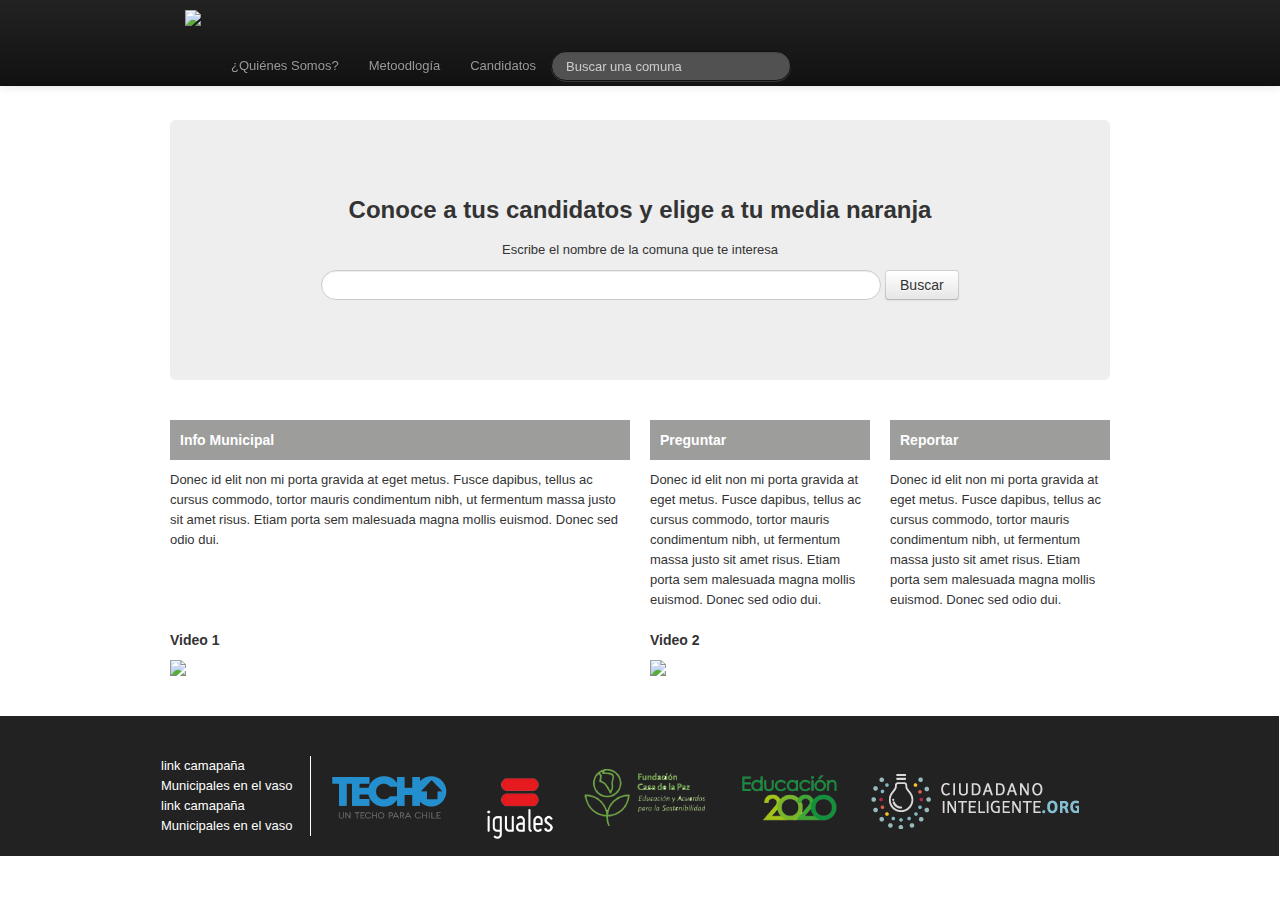
==== index.html @ 514331db "Municipalidades y Carussel" ====
<!DOCTYPE html PUBLIC "-//W3C//DTD XHTML 1.0 Transitional//EN" "http://www.w3.org/TR/xhtml1/DTD/xhtml1-transitional.dtd">
<html lang="en">
<meta http-equiv="content-type" content="text/html; charset=utf-8"/>

	<head>
    <title>Home</title>
    <!-- Bootstrap -->
    <link href="kathe.css" rel="stylesheet">
    <link href="bootstrap/css/bootstrap.min.css" rel="stylesheet">
    <link href="bootstrap/css/bootstrap.css" rel="stylesheet">
    </head>
    
    
<body>

        <div class="navbar navbar-inverse navbar-fixed-top">
            <div class="navbar-inner">
            	<div class="container">
                    <div class="nav-collapse collapse">
                  
                        <ul class="nav">
                        <li><a href="http://www.votainteligente.cl"><img src="images/logoVotaMunicipales.png"></a> </li>
                        <li class="dentroMenu"><a href="#">¿Quiénes Somos?</a></li>
                        <li class="dentroMenu"><a href="#">Metoodlogía</a></li>
                        <li class="dentroMenu"><a href="#">Candidatos</a></li>
                        <li class="dentroMenu"><form class="navbar-search pull-right">
                            <input type="text" class="search-query" placeholder="Buscar una comuna">
                           	</form></li>
                        </ul>
                            
                    </div>
           		 </div>
             </div>
        </div>
          
          
         
         <div class="container">  	
                <div class="buscadorPpal"><h3> <center>Conoce a tus candidatos y elige a tu media naranja </center></h3>
                <center><form class="form-search"> <p> Escribe el nombre de la comuna que te interesa</p>
                <input type="text" class="input-xxlarge search-query"> 
                <button type="submit" class="btn">Buscar</button>
                </form> </center> </div> 
        </div>
    	
    	<div class="container">
         <div class="row">
                <div class="span6">
                <h5 class="subTitulosHome">Info Municipal</h5>
				<p>Donec id elit non mi porta gravida at eget metus. Fusce dapibus, tellus ac cursus commodo, tortor mauris condimentum nibh, ut fermentum massa justo sit amet risus. Etiam porta sem malesuada magna mollis euismod. Donec sed odio dui. </p>
				</div>
                
                <div class="span3">
                <h5 class="subTitulosHome">Preguntar</h5>
				<p>Donec id elit non mi porta gravida at eget metus. Fusce dapibus, tellus ac cursus commodo, tortor mauris condimentum nibh, ut fermentum massa justo sit amet risus. Etiam porta sem malesuada magna mollis euismod. Donec sed odio dui. </p>
                </div>
                
                <div class="span3">
                <h5 class="subTitulosHome">Reportar</h5>
				<p>Donec id elit non mi porta gravida at eget metus. Fusce dapibus, tellus ac cursus commodo, tortor mauris condimentum nibh, ut fermentum massa justo sit amet risus. Etiam porta sem malesuada magna mollis euismod. Donec sed odio dui. </p>
                </div>
         </div>
        </div>
        
        <div class="container">
         <div class="row">
                <div class="span6">
                <h5>Video 1</h5>
				<img src="images/ejemplo-video.png" />
				</div>
                <div class="span6">
                <h5>Video 2</h5>
				<img src="images/ejemplo-video.png" /> 
				</div>
        </div>
       </div>
        
        
        
        
        
        
        <footer class="footer">
                    <div class="container">
                    	<div class="pull-left">
                        <ul class="footer">
                            <li> <a href="http://www.videocampaña.cl"> link camapaña </a> </li>
                            <li> <a href="http://www.videocampaña.cl"> Municipales en el vaso</a> </li>
                            <li> <a href="http://www.videocampaña.cl"> link camapaña </a> </li>
                            <li> <a href="http://www.videocampaña.cl"> Municipales en el vaso</a> </li>
                        </ul>
                        </div>
                        
                        <div>
                        <ul>
                            <li class="itemFooter pull-left"> <a href="#"> <img src="images/techoLogo.png"/> </a> </li>
                            <li class="itemFooter pull-left"> <a href="#"> <img src="images/igualesLogo.png"/></a> </li>
                            <li class="itemFooter pull-left"> <a href="#"> <img src="images/casaPazLogo.png"/></a> </li>
                            <li class="itemFooter pull-left"> <a href="#"> <img src="images/educacionLogo.png"/></a> </li>
                            <li class="itemFooter pull-left"> <a href="#"> <img src="images/FCILogo.png"/></a> </li>
                        </ul>
                        </div>
                  </div>
            </footer>
	
	
	
	
	
	<script src="bootstrap/js/bootstrap.js"></script>
    <script src="bootstrap/js/bootstrap.min.js"></script>
   	
    
</body>
</html>
---- kathe.css ----
@charset "UTF-8";
/* CSS Document */

.buscadorPpal {
	background-color: #EEEEEE;
    border-radius: 6px 6px 6px 6px;
    margin-bottom: 30px;
    padding: 60px;
	margin-top:120px;
	}
	
.subTitulosHome {
	background-color:#9D9D9C;
	color:white;
	padding: 10px;
	}

.dentroMenu {
	margin-top:46px;
	}
	
.contenidoMunicipalidades {
	margin-top:120px;
	}

.btnMunicipales {
	color:white;
	}

.textoBTN{
	font-size:11px;
	line-height:15px;
	padding:5px;
	}

.footer {
	background-color: #222222;
    border-right: 1px solid white;
    list-style: none outside none;
    margin: 40px 0 20px auto;
    padding-right: 17px;
	}

.footer a{
	color:white;
	}
	
.listaLinksFooter{
	width:100px;
	}

.itemFooter{
	list-style: none outside none;
    margin-left: 13px;
    margin-right: 13px;
    margin-top: 43px;
	}
	
.flotarIzq{
	float:left;
	}
	
	
/*------slider----*/

/*
root element for the scrollable.  when scrolling occurs this
element stays still.
*/
.scrollable {
  /* required settings */
  position:relative;
  overflow:hidden;
  width: 340px;
  min-height:200px;
  height:300px;
}
 
/*
root element for scrollable items. Must be absolutely positioned
and it should have a extremely large width to accommodate scrollable
items.  it's enough that you set width and height for the root element
and not for this element.
*/
.scrollable .items {
  /* this cannot be too large */
  width:20000em;
  position:absolute;
}
 
/*
a single item. must be floated in horizontal scrolling.  typically,
this element is the one that *you* will style the most.
*/
.items div {
  float:left;
}
.articulokathe {
    display: block;
    width: 240px;
	margin-right:60px;
}

.flechita {
	background-color: #706F6F;
	padding: 9px 4px;
	}
	
#Morado{
	background-color: #6B4C96;
    color: white;
    padding-left: 9px;
  border: 1px solid #e3e3e3;
  -webkit-border-radius: 4px;
     -moz-border-radius: 4px;
          border-radius: 4px;
	}
	
.wellKathe {
  min-height: 20px;
  margin-bottom: 20px;
  background-color: #f5f5f5;
  border: 1px solid #e3e3e3;
  -webkit-border-radius: 4px;
     -moz-border-radius: 4px;
          border-radius: 4px;
  -webkit-box-shadow: inset 0 1px 1px rgba(0, 0, 0, 0.05);
     -moz-box-shadow: inset 0 1px 1px rgba(0, 0, 0, 0.05);
          box-shadow: inset 0 1px 1px rgba(0, 0, 0, 0.05);
	width:290px;
	height:290px;
}
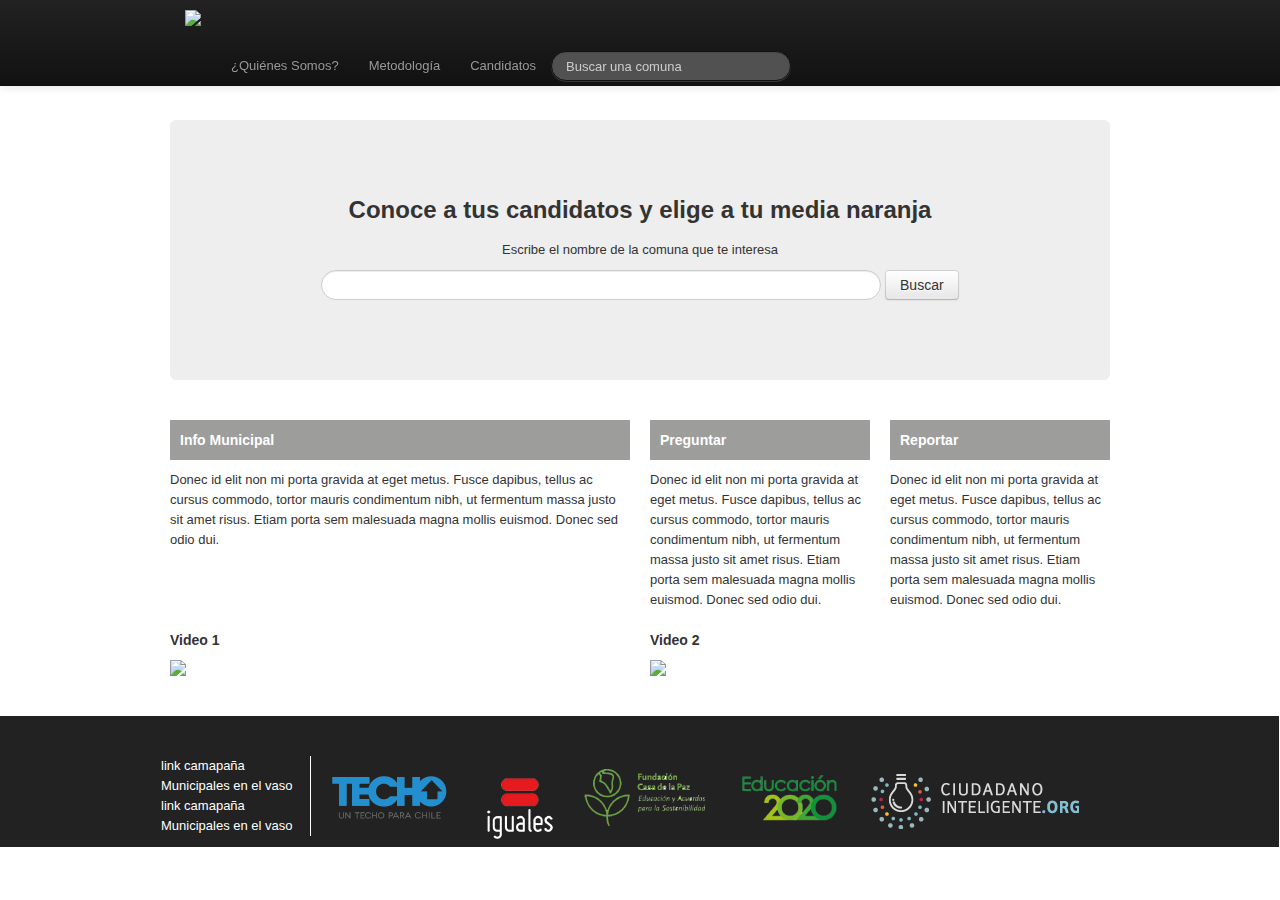
==== commit d884a1eb: "Carrusel y sub menu" ====
--- a/index.html
+++ b/index.html
@@ -18,10 +18,10 @@
             	<div class="container">
                     <div class="nav-collapse collapse">
                   
-                        <ul class="nav">
+                        <ul class="menuPpal nav">
                         <li><a href="http://www.votainteligente.cl"><img src="images/logoVotaMunicipales.png"></a> </li>
                         <li class="dentroMenu"><a href="#">¿Quiénes Somos?</a></li>
-                        <li class="dentroMenu"><a href="#">Metoodlogía</a></li>
+                        <li class="dentroMenu"><a href="#">Metodología</a></li>
                         <li class="dentroMenu"><a href="#">Candidatos</a></li>
                         <li class="dentroMenu"><form class="navbar-search pull-right">
                             <input type="text" class="search-query" placeholder="Buscar una comuna">
--- a/kathe.css
+++ b/kathe.css
@@ -1,6 +1,20 @@
 @charset "UTF-8";
+/* Generated by Font Squirrel (http://www.fontsquirrel.com) on August 24, 2012 */
+
+@font-face {
+    font-family: 'bebas_neueregular';
+    src: url('fonts/bebasneue-webfont.eot');
+    src: url('fonts/bebasneue-webfont.eot?#iefix') format('embedded-opentype'),
+         url('fonts/bebasneue-webfont.woff') format('woff'),
+         url('fonts/bebasneue-webfont.ttf') format('truetype'),
+         url('fonts/bebasneue-webfont.svg#bebas_neueregular') format('svg');
+    font-weight: normal;
+    font-style: normal;
+}
+
 /* CSS Document */
 
+/*-----HOME  -----------*/
 .buscadorPpal {
 	background-color: #EEEEEE;
     border-radius: 6px 6px 6px 6px;
@@ -9,6 +23,10 @@
 	margin-top:120px;
 	}
 	
+.menuPpal {
+	width:940px;
+	}
+	
 .subTitulosHome {
 	background-color:#9D9D9C;
 	color:white;
@@ -22,6 +40,9 @@
 .contenidoMunicipalidades {
 	margin-top:120px;
 	}
+.sidebarDerecha {
+	margin-top:23px;
+	}
 
 .btnMunicipales {
 	color:white;
@@ -37,7 +58,7 @@
 	background-color: #222222;
     border-right: 1px solid white;
     list-style: none outside none;
-    margin: 40px 0 20px auto;
+    margin: 40px 0 0px auto;
     padding-right: 17px;
 	}
 
@@ -60,8 +81,51 @@
 	float:left;
 	}
 	
+/* -------- MUNICIPALIDADES ---------- */	
+
+.tuComunaDatos {
+	margin-top:30px;
+	}
+
+.signoInterrogacion {
+    position: absolute;
+    z-index: 1;
+	top: 78px;
+	}
+	
+.signoInterrogacion:hover {
+	box-shadow:#FFF;
+	background-color:red;
+	}
+	
+.items div .signoInterrogacion {
+  display: block;
+    float: right;
+    position: relative;
+    right: 4px;
+    top: 30px;
+}
+
+	
+
+	
+	
+	
+	
+	
+	
 	
 /*------slider----*/
+/* override the arrow image of the tooltip */
+.tooltip.bottom {
+  background:url(/media/img/tooltip/black_arrow_bottom.png);
+  padding-top:40px;
+  height:55px;
+}
+ 
+.tooltip.bottom {
+  background:url(/media/img/tooltip/black_arrow_bottom.png);
+}
 
 /*
 root element for the scrollable.  when scrolling occurs this
@@ -73,7 +137,7 @@
   overflow:hidden;
   width: 340px;
   min-height:200px;
-  height:300px;
+  height:450px;
 }
  
 /*
@@ -92,6 +156,79 @@
 a single item. must be floated in horizontal scrolling.  typically,
 this element is the one that *you* will style the most.
 */
+
+
+/* position and dimensions of the navigator */
+
+.navi {
+   	height: 20px;
+    position: absolute;
+    right: 381px;
+    top: 788px;
+    width: 400px;
+	z-index:2;
+}
+
+
+.navi a {
+    width:8px;
+    height:8px;
+    float:left;
+    margin:3px;
+    display:block;
+    font-size:1px;
+	border-radius:4px 4px 4px 4px;
+	
+}
+ 
+.navi a:hover {
+    background-position:0 -8px;
+}
+ 
+
+.navi a.active {
+    background-position:0 -16px;
+}
+
+.naviColorCeleste {
+	background-color:#61C0DC;
+	}
+	
+.naviColorGris{
+	background-color:#6F7375;
+	}
+	
+.naviColorBurdeo {
+	background-color:#CD627D;
+	}
+	
+.naviColorRojo{
+	background-color:#E9605E;
+	}
+	
+.naviColorAzul {
+	background-color:#2089C8;
+	}
+
+.naviColorVerde {
+	background-color:#6CB667;
+	}
+	
+.naviColorNaranjo {
+	background-color:#F8B35C;
+	}
+	
+.naviColorMorado{
+	background-color:#A38FC1;
+	}
+
+.naviColorAmarillo {
+	background-color:#FFE578;
+	}
+
+
+
+
 .items div {
   float:left;
 }
@@ -101,32 +238,286 @@
 	margin-right:60px;
 }
 
-.flechita {
+#flechitaIzquierda {
 	background-color: #706F6F;
-	padding: 9px 4px;
-	}
-	
-#Morado{
-	background-color: #6B4C96;
-    color: white;
-    padding-left: 9px;
+	padding: 17px 5px;
+	position: absolute;
+	z-index:1;
+	top:165px;
+	}
+	
+#flechitaDerecha {
+	 background-color: #706F6F;
+    bottom: 134px;
+    padding: 17px 5px;
+    position: absolute;
+    right: 0;
+    z-index: 1;
+	}
+
+.Carrusel {
+	margin:0 auto;
+	width: 290px; 
+	height:340px;
+	position:relative;
+	}
+
+.tituloCarrusel p  {
+	font-family: 'bebas_neueregular';
+	font-size:26px;
+	margin: 10px 0 10px 10px;
+  	line-height: 1;
+ 	text-rendering: optimizelegibility;
+	}
+	
+.tituloCarrusel {
+	color: white;
+    padding-left: 17px;
   border: 1px solid #e3e3e3;
   -webkit-border-radius: 4px;
      -moz-border-radius: 4px;
           border-radius: 4px;
-	}
+	margin: -19px;
+	min-height: 72px;
+	}	
+	
+#fondoCeleste {
+	background-color:#61C0DC;
+	}
+	
+#fondoGris {
+	background-color:#6F7375;
+	}
+	
+#fondoBurdeo {
+	background-color:#CD627D;
+	}
+
+#fondoRojo{
+	background-color: #E9605E;
+	}
+	
+#fondoAzul{
+	background-color:#2089C8;
+	}
+	
+#fondoVerde {
+	background-color:#6CB667;
+	}
+	
+#fondoNaranjo {
+	background-color:#F8B35C;
+	}
+	
+#fondoMorado{
+	background-color: #A38FC1; 
+	}
+
+#fondoAmarillo {
+	background-color:#FFE578;
+	}
+	
+
+	
+.epigrafe {
+	font-size:12px;
+	font-family:Georgia, "Times New Roman", Times, serif;
+	font-style:italic;
+	margin-bottom: 15px;
+    margin-top: 30px;
+	margin-left: 10px;
+	}
+	
+	
+.colorCeleste {
+	color:#61C0DC;
+	}
+	
+.colorGris{
+	color:#6F7375;
+	}
+	
+.colorBurdeo {
+	color:#CD627D;
+	}
+	
+.colorRojo{
+	color:#E9605E;
+	}
+	
+.colorAzul {
+	color:#2089C8;
+	}
+
+.colorVerde {
+	color:#6CB667;
+	}
+	
+.colorNaranjo {
+	color:#F8B35C;
+	}
+	
+.colorMorado{
+	color:#A38FC1;
+	}
+
+.colorAmarillo {
+	color:#FFE578;
+	}
+
+
+	
+
+.infoNacional {
+	border-top: 1px solid #A6A6A5;
+    color: #B2B2B2;
+    font-family: Georgia,"Times New Roman",Times,serif;
+    font-size: 14px;
+    font-style: italic;
+    margin-left: 9px;
+    margin-right: 0;
+    margin-top: 220px;
+    padding-top: 6px;
+    width: 235px;
+	}
+	
+.categoria {
+	font-family: 'bebas_neueregular';
+    font-size: 21px;
+    line-height: 26px;
+	margin-left: 10px;
+	width:240px;
+	 position: absolute;
+    top: 97px;
+	}
+	
+	
+.categoriaPobreza {
+	background-image: url(images/pobreza.png);
+	background-repeat:no-repeat;
+	}	
+	
+.categoriaDesigualdad {
+	background-image: url(images/desigualdad.png);
+	background-repeat:no-repeat;
+	}
+
+.categoriaFuncionarios {
+	background-image: url(images/funcionarios.png);
+	background-repeat:no-repeat;
+	}
+	
+.categoriaEducacion {
+	background-image: url(images/educacion.png);
+	background-repeat:no-repeat;
+	}
+	
+.categoriaParticipacion {
+	background-image: url(images/casa.png);
+	background-repeat:no-repeat;
+	}
+	
+	
+.servicioSalud {
+	background-image: url(images/servicioSalud.png);
+	background-repeat:no-repeat;
+	}
+	
+.categoriaObesidad {
+	background-image: url(images/obesidad.png);
+	background-repeat:no-repeat;
+	}
+	
+.categoriaSeguridad {
+	background-image: url(images/seguridad.png);
+	background-repeat:no-repeat;
+	}
+	
+.categoriaAreasPublicas {
+	background-image: url(images/areasPublicas.png);
+	background-repeat:no-repeat;
+	}
+	
+.categoriaRanking {
+	background-image: url(images/ranking.png);
+	background-repeat:no-repeat;
+	}
+	
+.categoriaOrganizaciones {
+	background-image: url(images/organizaciones.png);
+	background-repeat:no-repeat;
+	}
+	
+.categoriaSemaforoRojo {
+	background-image: url(images/semaforoRojo.png);
+	background-repeat:no-repeat;
+	}
+	
+.categoriaSemaforoAmarillo {
+	background-image: url(images/semaforoAmarillo.png);
+	background-repeat:no-repeat;
+	}
+	
+.categoriaSemaforoVerde {
+	background-image: url(images/semaforoVerde.png);
+	background-repeat:no-repeat;
+	}
+	
+.rankingConsejo {
+	background-image: url(images/rankingConsejo.png);
+	background-repeat:no-repeat;
+	}
+	
+.Morado{
+	color: #6B4C96;
+	}
+
+.numeroGrandeCategoria {
+	font-family: 'bebas_neueregular';
+    font-size: 50px;
+	margin-left: 70px;
+	line-height: 35px;
+	}
+
+.numeroInfoNacional {
+	font-family:Georgia, "Times New Roman", Times, serif;
+	font-style: italic;
+	font-weight:300;
+	font-size: 14px;
+	}
+	
+.categoriaSalud {
+	font-size:15px;
+	font-family:'bebas_neueregular';
+	}	
+	
 	
 .wellKathe {
-  min-height: 20px;
-  margin-bottom: 20px;
-  background-color: #f5f5f5;
-  border: 1px solid #e3e3e3;
-  -webkit-border-radius: 4px;
-     -moz-border-radius: 4px;
-          border-radius: 4px;
-  -webkit-box-shadow: inset 0 1px 1px rgba(0, 0, 0, 0.05);
-     -moz-box-shadow: inset 0 1px 1px rgba(0, 0, 0, 0.05);
-          box-shadow: inset 0 1px 1px rgba(0, 0, 0, 0.05);
-	width:290px;
-	height:290px;
-}+ 	background-color: #F5F5F5;
+    border: 1px solid #E3E3E3;
+    border-radius: 4px 4px 4px 4px;
+    box-shadow: 0 1px 1px rgba(0, 0, 0, 0.05) inset;
+    height: 350px;
+    margin-bottom: 20px;
+    min-height: 20px;
+    padding: 18px;
+    width: 252px;
+}
+
+
+
+/*------REPORTA--------- */	
+
+.paginaCompleta {
+	clear:both;
+	margin-left:24%;
+	margin-top:130px;
+	}
+	
+.subMenu {
+	margin-top:87px;
+	}
+
+.primerTabSubMenu {
+	width:400px;
+	}